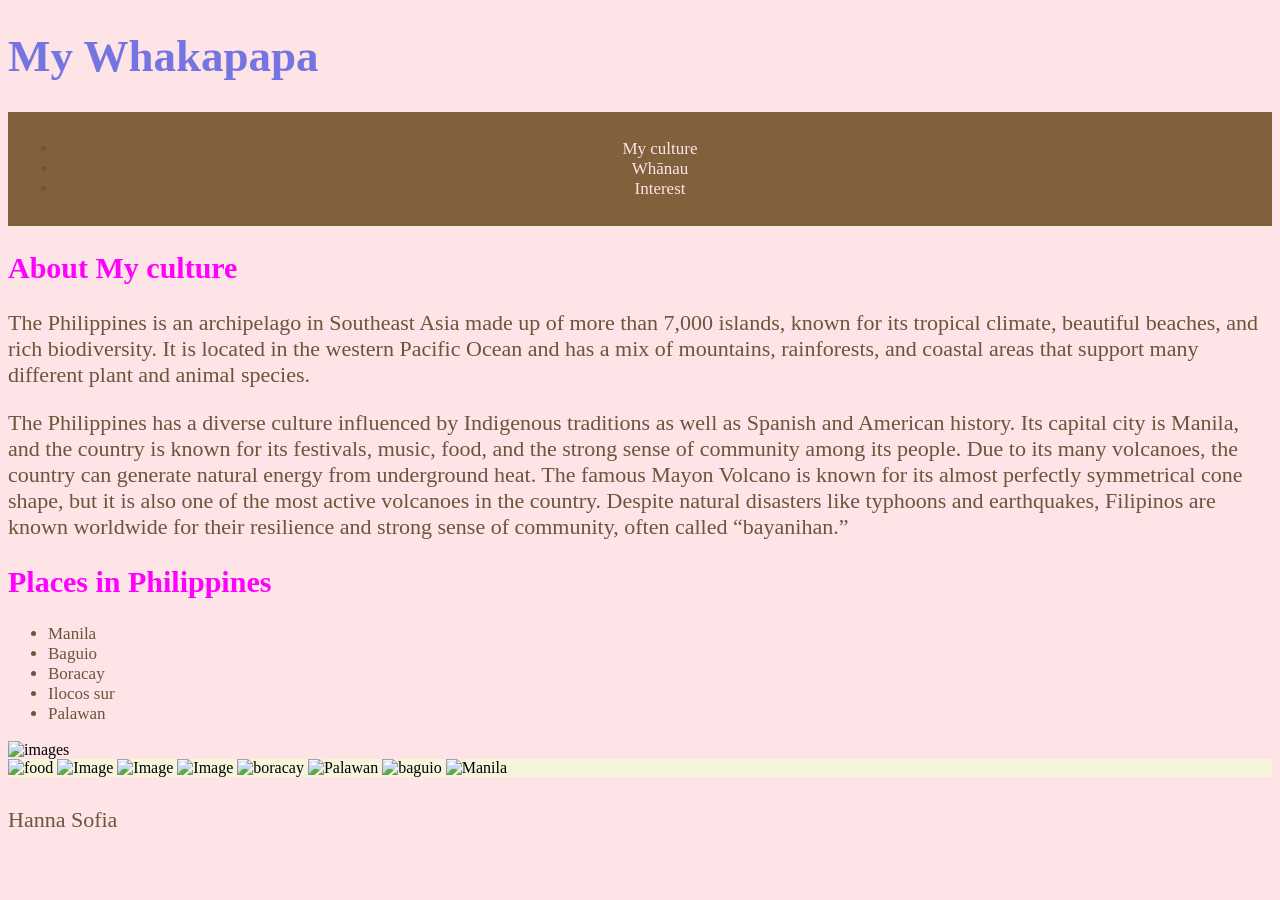
==== index.html @ 8b1dcda7 "first commit" ====
<!DOCTYPE html>
<html>
    <head>
        <title>Welcome to my Whakapapa</title>
        <link rel="stylesheet" href="style.css">
    </head>
    <body>
        <header>
            <h1>My Whakapapa</h1>
        </header>
        <nav>
            <ul> 
                <li><a href="index.html">My culture</a></li>
                <li><a href="myfamily.html">Whānau</a></li>
                <li><a href="myinterest.html">Interest</a></li>
            </ul> 
        </nav>
        <main>
            <section>
                <h2>About My culture</h2>
                <p>The Philippines is an archipelago in Southeast Asia made up of more than 7,000 islands, known for its tropical climate, beautiful beaches, and rich biodiversity. 
                It is located in the western Pacific Ocean and has a mix of mountains, rainforests, and coastal areas that support many different plant and animal species.</p>
                <p1>The Philippines has a diverse culture influenced by Indigenous traditions as well as Spanish and American history. 
                Its capital city is Manila, and the country is known for its festivals, music, food, and the strong sense of community among its people. Due to its many volcanoes, the country can generate natural energy from underground heat. 
                The famous Mayon Volcano is known for its almost perfectly symmetrical cone shape, but it is also one of the most active volcanoes in the country. 
                Despite natural disasters like typhoons and earthquakes, Filipinos are known worldwide for their resilience and strong sense of community, often called “bayanihan.”</p1>
            </section>
            <h2>Places in Philippines</h2>
            <ul>
                <li>Manila</li>
                <li>Baguio</li>
                <li>Boracay</li>
                <li>Ilocos sur</li>
                <li>Palawan</li>
            </ul>
             <img src="" Alt="images"> 
            <div class="gallery">
                <img src="https://i.pinimg.com/1200x/14/12/79/14127962deda843325878399e7a4f209.jpg" width="290" height="300"  alt="food">
                <img src="https://i.pinimg.com/736x/31/e7/22/31e72212b82609dc4bddde51bf71b471.jpg" width="290" height="300"  alt="Image">
                <img src="https://i.pinimg.com/736x/d8/6e/60/d86e60d36212cbbedeccc14dafdeb7e3.jpg" width="290" height="300"  alt="Image">
                <img src="https://i.pinimg.com/1200x/d4/91/d8/d491d8f32e028f1721eb8a6851f4c992.jpg" width="290" height="300"  alt="Image">
                <img src="https://i.pinimg.com/736x/55/35/0d/55350dd6a7030d6d9f01b1d1f49e01bc.jpg" width="290" height="300"  alt="boracay">
                <img src="https://i.pinimg.com/1200x/5a/33/ca/5a33ca479af20220a1a27170f09f1a82.jpg" width="290" height="300" alt="Palawan">
                <img src="https://i.pinimg.com/1200x/3e/a9/b7/3ea9b7c3f0bde0c6058eec486ae8f298.jpg" width="290" height="300" alt="baguio">
                <img src="https://i.pinimg.com/736x/f0/7a/a2/f07aa2210d201010e2df0dd2c631685b.jpg" width="290" height="300" alt="Manila">
                <h1></h1>

            
         </main>
        <footer>
            <p>Hanna Sofia</p>
        </footer>
    </body>
</html>
---- style.css ----
body {
  background-color: rgb(254, 227, 231);
}
nav {
    background-color: #81613c;
    padding: 10px;
    text-align: center;
}
nav a {
    color: rgb(254, 227, 231);
    margin: 15px;
    text-decoration: none;
 }
p {
  font-size:22px;
  font-family: fantasy;
  color:#6b553b;
}

  P1 {
  font-size: 22px;
  font-family: fantasy;
  color: #6b553b;
}
P2 {
  font: size 22px;
  font-family: fantasy;
  color: #6b553b;
}

h1 {
  font-size: 45px;
  color: rgb(117, 117, 225);
  font-family: Cursive;
}
h2 {
  color: Magenta;
  font-size:30px;
}
ul { 
  font-size:17px;
  color: #6b553b;
}
.gallery{
  background-color: beige;
}
.photos {
  background-color: lightcyan;
}
H3 {
  color: magenta;
  font-size:30px;
}
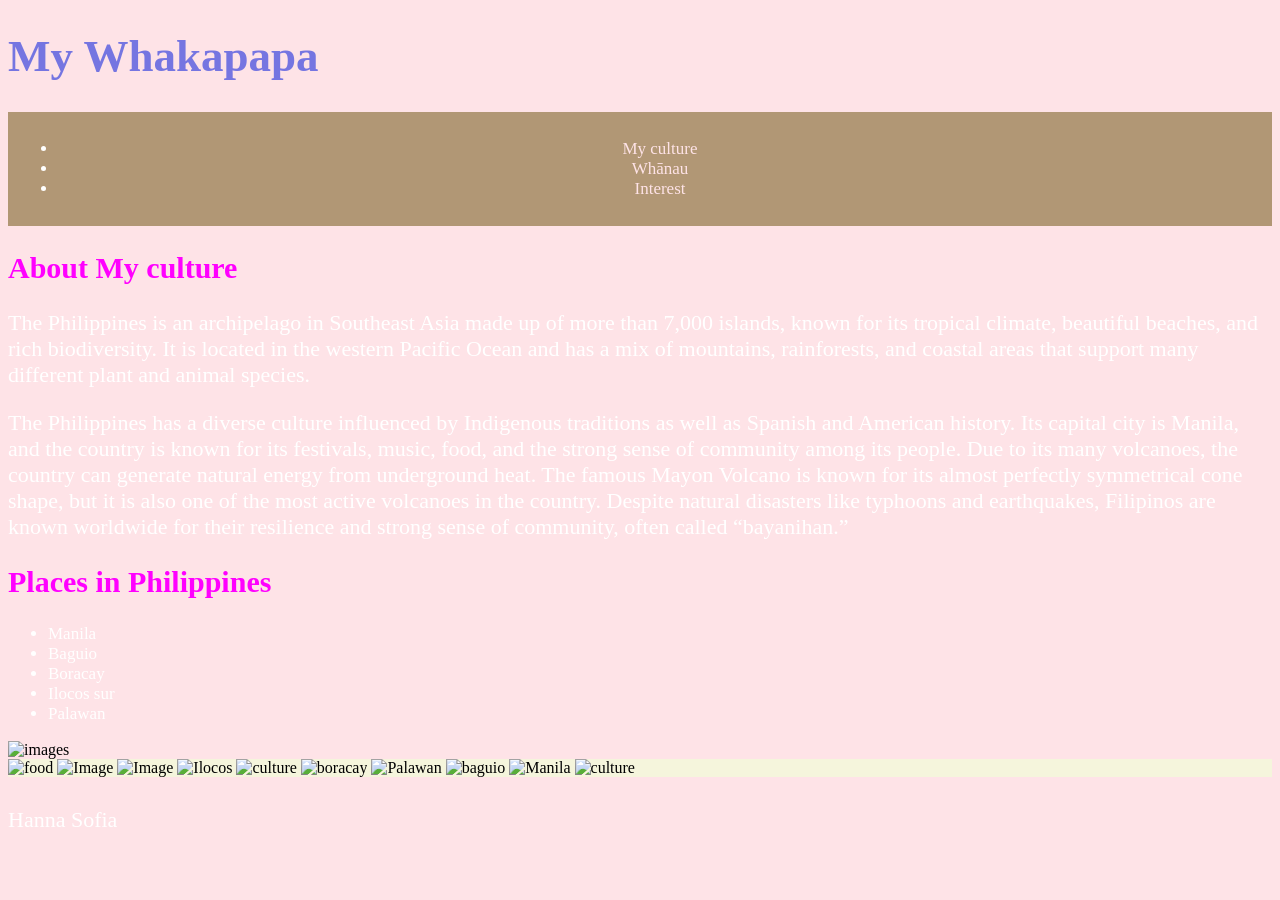
==== commit a53b1c7f: "style.css" ====
--- a/index.html
+++ b/index.html
@@ -11,7 +11,7 @@
         <nav>
             <ul> 
                 <li><a href="index.html">My culture</a></li>
-                <li><a href="myfamily.html">Whānau</a></li>
+                <li><a href="whanua.html">Whānau</a></li>
                 <li><a href="myinterest.html">Interest</a></li>
             </ul> 
         </nav>
@@ -38,14 +38,21 @@
                 <img src="https://i.pinimg.com/1200x/14/12/79/14127962deda843325878399e7a4f209.jpg" width="290" height="300"  alt="food">
                 <img src="https://i.pinimg.com/736x/31/e7/22/31e72212b82609dc4bddde51bf71b471.jpg" width="290" height="300"  alt="Image">
                 <img src="https://i.pinimg.com/736x/d8/6e/60/d86e60d36212cbbedeccc14dafdeb7e3.jpg" width="290" height="300"  alt="Image">
-                <img src="https://i.pinimg.com/1200x/d4/91/d8/d491d8f32e028f1721eb8a6851f4c992.jpg" width="290" height="300"  alt="Image">
+                <img src="https://i.pinimg.com/1200x/d4/91/d8/d491d8f32e028f1721eb8a6851f4c992.jpg" width="290" height="300"  alt="Ilocos">
+                <img src="https://i.pinimg.com/736x/76/bf/a8/76bfa8efa4173780fef3be5140b7b8d7.jpg" width="270" height="300" alt="culture">
                 <img src="https://i.pinimg.com/736x/55/35/0d/55350dd6a7030d6d9f01b1d1f49e01bc.jpg" width="290" height="300"  alt="boracay">
                 <img src="https://i.pinimg.com/1200x/5a/33/ca/5a33ca479af20220a1a27170f09f1a82.jpg" width="290" height="300" alt="Palawan">
                 <img src="https://i.pinimg.com/1200x/3e/a9/b7/3ea9b7c3f0bde0c6058eec486ae8f298.jpg" width="290" height="300" alt="baguio">
                 <img src="https://i.pinimg.com/736x/f0/7a/a2/f07aa2210d201010e2df0dd2c631685b.jpg" width="290" height="300" alt="Manila">
+                <img src="https://i.pinimg.com/736x/f0/fc/04/f0fc0452f8dc5b68f143474495d9ea28.jpg" width="270" height="300" alt="culture">
+               
+
+            
                 <h1></h1>
 
-            
+            <div class="container">
+
+            </div>
          </main>
         <footer>
             <p>Hanna Sofia</p>
--- a/style.css
+++ b/style.css
@@ -2,7 +2,7 @@
   background-color: rgb(254, 227, 231);
 }
 nav {
-    background-color: #81613c;
+    background-color: rgb(177, 151, 117);
     padding: 10px;
     text-align: center;
 }
@@ -14,18 +14,18 @@
 p {
   font-size:22px;
   font-family: fantasy;
-  color:#6b553b;
+  color:white;
 }
 
   P1 {
   font-size: 22px;
   font-family: fantasy;
-  color: #6b553b;
+  color: white;
 }
 P2 {
   font: size 22px;
   font-family: fantasy;
-  color: #6b553b;
+  color: white;
 }
 
 h1 {
@@ -39,7 +39,7 @@
 }
 ul { 
   font-size:17px;
-  color: #6b553b;
+  color: white;
 }
 .gallery{
   background-color: beige;
@@ -51,8 +51,11 @@
   color: magenta;
   font-size:30px;
 }
+body {
+  background-image: url("https://i.pinimg.com/736x/fa/f8/f7/faf8f7e0fe0dc9814d2e7f7d87ef4849.jpg");
+  background-size: 100vw 100vh
+}
 
 
 
 
-
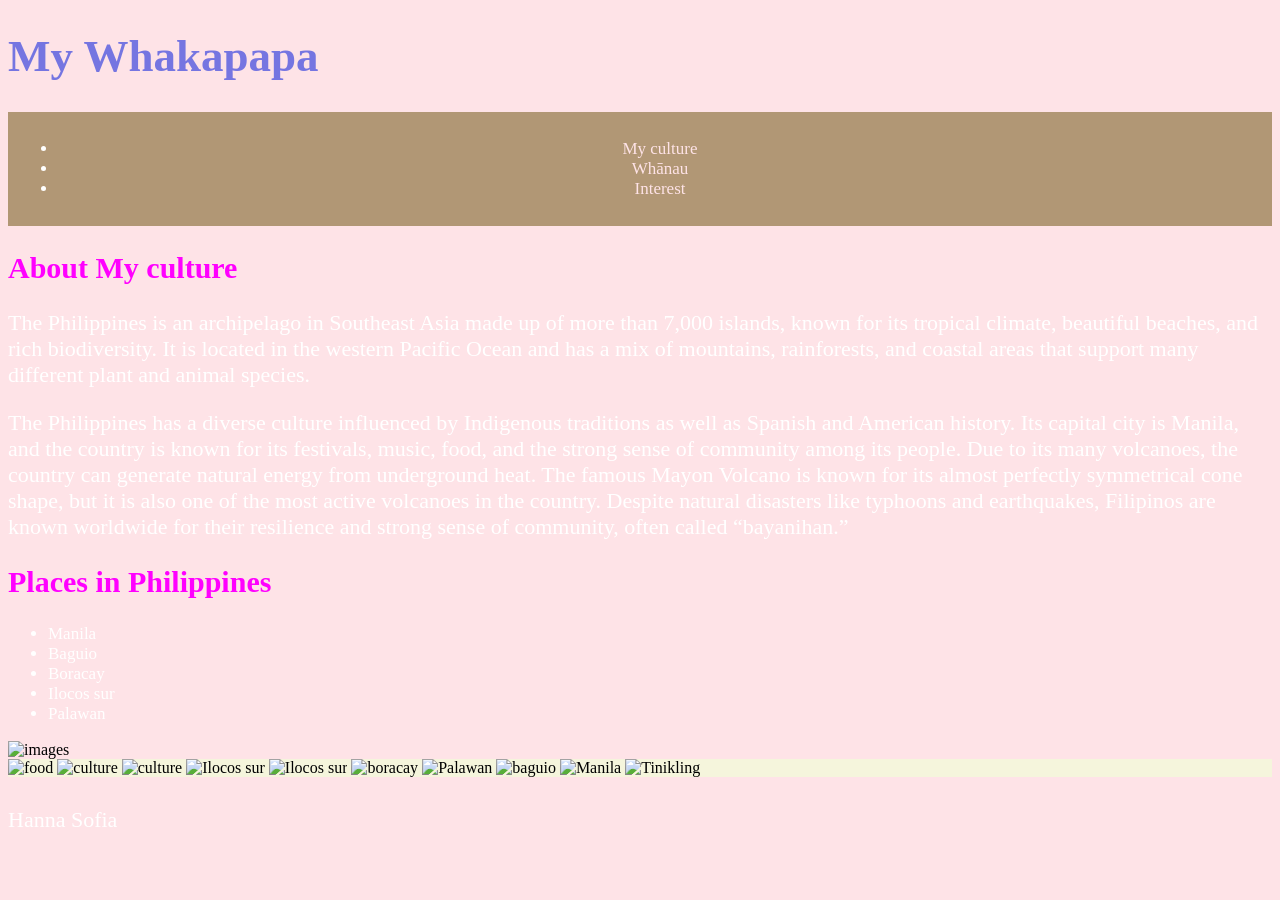
==== commit 886b97cb: "Refactor index.html to improve structure and add new images" ====
--- a/index.html
+++ b/index.html
@@ -1,62 +1,60 @@
 <!DOCTYPE html>
 <html>
-    <head>
-        <title>Welcome to my Whakapapa</title>
-        <link rel="stylesheet" href="style.css">
-    </head>
-    <body>
-        <header>
-            <h1>My Whakapapa</h1>
-        </header>
-        <nav>
-            <ul> 
-                <li><a href="index.html">My culture</a></li>
-                <li><a href="whanua.html">Whānau</a></li>
-                <li><a href="myinterest.html">Interest</a></li>
-            </ul> 
-        </nav>
-        <main>
-            <section>
-                <h2>About My culture</h2>
-                <p>The Philippines is an archipelago in Southeast Asia made up of more than 7,000 islands, known for its tropical climate, beautiful beaches, and rich biodiversity. 
-                It is located in the western Pacific Ocean and has a mix of mountains, rainforests, and coastal areas that support many different plant and animal species.</p>
-                <p1>The Philippines has a diverse culture influenced by Indigenous traditions as well as Spanish and American history. 
-                Its capital city is Manila, and the country is known for its festivals, music, food, and the strong sense of community among its people. Due to its many volcanoes, the country can generate natural energy from underground heat. 
-                The famous Mayon Volcano is known for its almost perfectly symmetrical cone shape, but it is also one of the most active volcanoes in the country. 
-                Despite natural disasters like typhoons and earthquakes, Filipinos are known worldwide for their resilience and strong sense of community, often called “bayanihan.”</p1>
-            </section>
-            <h2>Places in Philippines</h2>
-            <ul>
-                <li>Manila</li>
-                <li>Baguio</li>
-                <li>Boracay</li>
-                <li>Ilocos sur</li>
-                <li>Palawan</li>
-            </ul>
-             <img src="" Alt="images"> 
-            <div class="gallery">
-                <img src="https://i.pinimg.com/1200x/14/12/79/14127962deda843325878399e7a4f209.jpg" width="290" height="300"  alt="food">
-                <img src="https://i.pinimg.com/736x/31/e7/22/31e72212b82609dc4bddde51bf71b471.jpg" width="290" height="300"  alt="Image">
-                <img src="https://i.pinimg.com/736x/d8/6e/60/d86e60d36212cbbedeccc14dafdeb7e3.jpg" width="290" height="300"  alt="Image">
-                <img src="https://i.pinimg.com/1200x/d4/91/d8/d491d8f32e028f1721eb8a6851f4c992.jpg" width="290" height="300"  alt="Ilocos">
-                <img src="https://i.pinimg.com/736x/76/bf/a8/76bfa8efa4173780fef3be5140b7b8d7.jpg" width="270" height="300" alt="culture">
-                <img src="https://i.pinimg.com/736x/55/35/0d/55350dd6a7030d6d9f01b1d1f49e01bc.jpg" width="290" height="300"  alt="boracay">
-                <img src="https://i.pinimg.com/1200x/5a/33/ca/5a33ca479af20220a1a27170f09f1a82.jpg" width="290" height="300" alt="Palawan">
-                <img src="https://i.pinimg.com/1200x/3e/a9/b7/3ea9b7c3f0bde0c6058eec486ae8f298.jpg" width="290" height="300" alt="baguio">
-                <img src="https://i.pinimg.com/736x/f0/7a/a2/f07aa2210d201010e2df0dd2c631685b.jpg" width="290" height="300" alt="Manila">
-                <img src="https://i.pinimg.com/736x/f0/fc/04/f0fc0452f8dc5b68f143474495d9ea28.jpg" width="270" height="300" alt="culture">
-               
+   <head>
+       <title>Welcome to my Whakapapa</title>
+       <link rel="stylesheet" href="style.css">
+   </head>
+   <body>
+       <header>
+           <h1>My Whakapapa</h1>
+       </header>
+       <nav>
+           <ul>
+               <li><a href="index.html">My culture</a></li>
+               <li><a href="whanua.html">Whānau</a></li>
+               <li><a href="myinterest.html">Interest</a></li>
+           </ul>
+       </nav>
+       <main>
+           <section>
+               <h2>About My culture</h2>
+               <p>The Philippines is an archipelago in Southeast Asia made up of more than 7,000 islands, known for its tropical climate, beautiful beaches, and rich biodiversity.
+               It is located in the western Pacific Ocean and has a mix of mountains, rainforests, and coastal areas that support many different plant and animal species.</p>
+               <p1>The Philippines has a diverse culture influenced by Indigenous traditions as well as Spanish and American history.
+               Its capital city is Manila, and the country is known for its festivals, music, food, and the strong sense of community among its people. Due to its many volcanoes, the country can generate natural energy from underground heat.
+               The famous Mayon Volcano is known for its almost perfectly symmetrical cone shape, but it is also one of the most active volcanoes in the country.
+               Despite natural disasters like typhoons and earthquakes, Filipinos are known worldwide for their resilience and strong sense of community, often called “bayanihan.”</p1>
+           </section>
+           <h2>Places in Philippines</h2>
+           <ul>
+               <li>Manila</li>
+               <li>Baguio</li>
+               <li>Boracay</li>
+               <li>Ilocos sur</li>
+               <li>Palawan</li>
+           </ul>
+            <img src="" Alt="images">
+           <div class="gallery">
+               <img src="https://i.pinimg.com/1200x/14/12/79/14127962deda843325878399e7a4f209.jpg" width="290" height="300"  alt="food">
+               <img src="https://i.pinimg.com/736x/31/e7/22/31e72212b82609dc4bddde51bf71b471.jpg" width="290" height="300"  alt="culture">
+               <img src="https://i.pinimg.com/736x/d8/6e/60/d86e60d36212cbbedeccc14dafdeb7e3.jpg" width="290" height="300"  alt="culture">
+               <img src="https://i.pinimg.com/1200x/d4/91/d8/d491d8f32e028f1721eb8a6851f4c992.jpg" width="290" height="300"  alt="Ilocos sur">
+               <img src="https://i.pinimg.com/736x/cc/2e/69/cc2e69caef2aa3a3fc5b10b11f355e50.jpg" width="270" height="300"  alt="Ilocos sur">
+               <img src="https://i.pinimg.com/736x/55/35/0d/55350dd6a7030d6d9f01b1d1f49e01bc.jpg" width="290" height="300"  alt="boracay">
+               <img src="https://i.pinimg.com/1200x/5a/33/ca/5a33ca479af20220a1a27170f09f1a82.jpg" width="290" height="300" alt="Palawan">
+               <img src="https://i.pinimg.com/1200x/3e/a9/b7/3ea9b7c3f0bde0c6058eec486ae8f298.jpg" width="290" height="300" alt="baguio">
+               <img src="https://i.pinimg.com/736x/f0/7a/a2/f07aa2210d201010e2df0dd2c631685b.jpg" width="290" height="300" alt="Manila">
+               <img src="https://i.pinimg.com/1200x/6d/4e/78/6d4e78a797cc4f1217bc742eeaf25fcc.jpg" width="270" height="300" alt="Tinikling">
+               </div>
+               <h1></h1>
 
-            
-                <h1></h1>
-
-            <div class="container">
-
-            </div>
-         </main>
-        <footer>
-            <p>Hanna Sofia</p>
-        </footer>
-    </body>
+          
+        </main>
+       <footer>
+           <p>Hanna Sofia</p>
+       </footer>
+   </body>
 </html>
 
+
+
--- a/style.css
+++ b/style.css
@@ -50,11 +50,16 @@
 H3 {
   color: magenta;
   font-size:30px;
+
 }
 body {
   background-image: url("https://i.pinimg.com/736x/fa/f8/f7/faf8f7e0fe0dc9814d2e7f7d87ef4849.jpg");
   background-size: 100vw 100vh
 }
+a:hover {
+  background-color: rgb(235, 123, 183);
+  font-size: 18px;
+}
 
 
 
